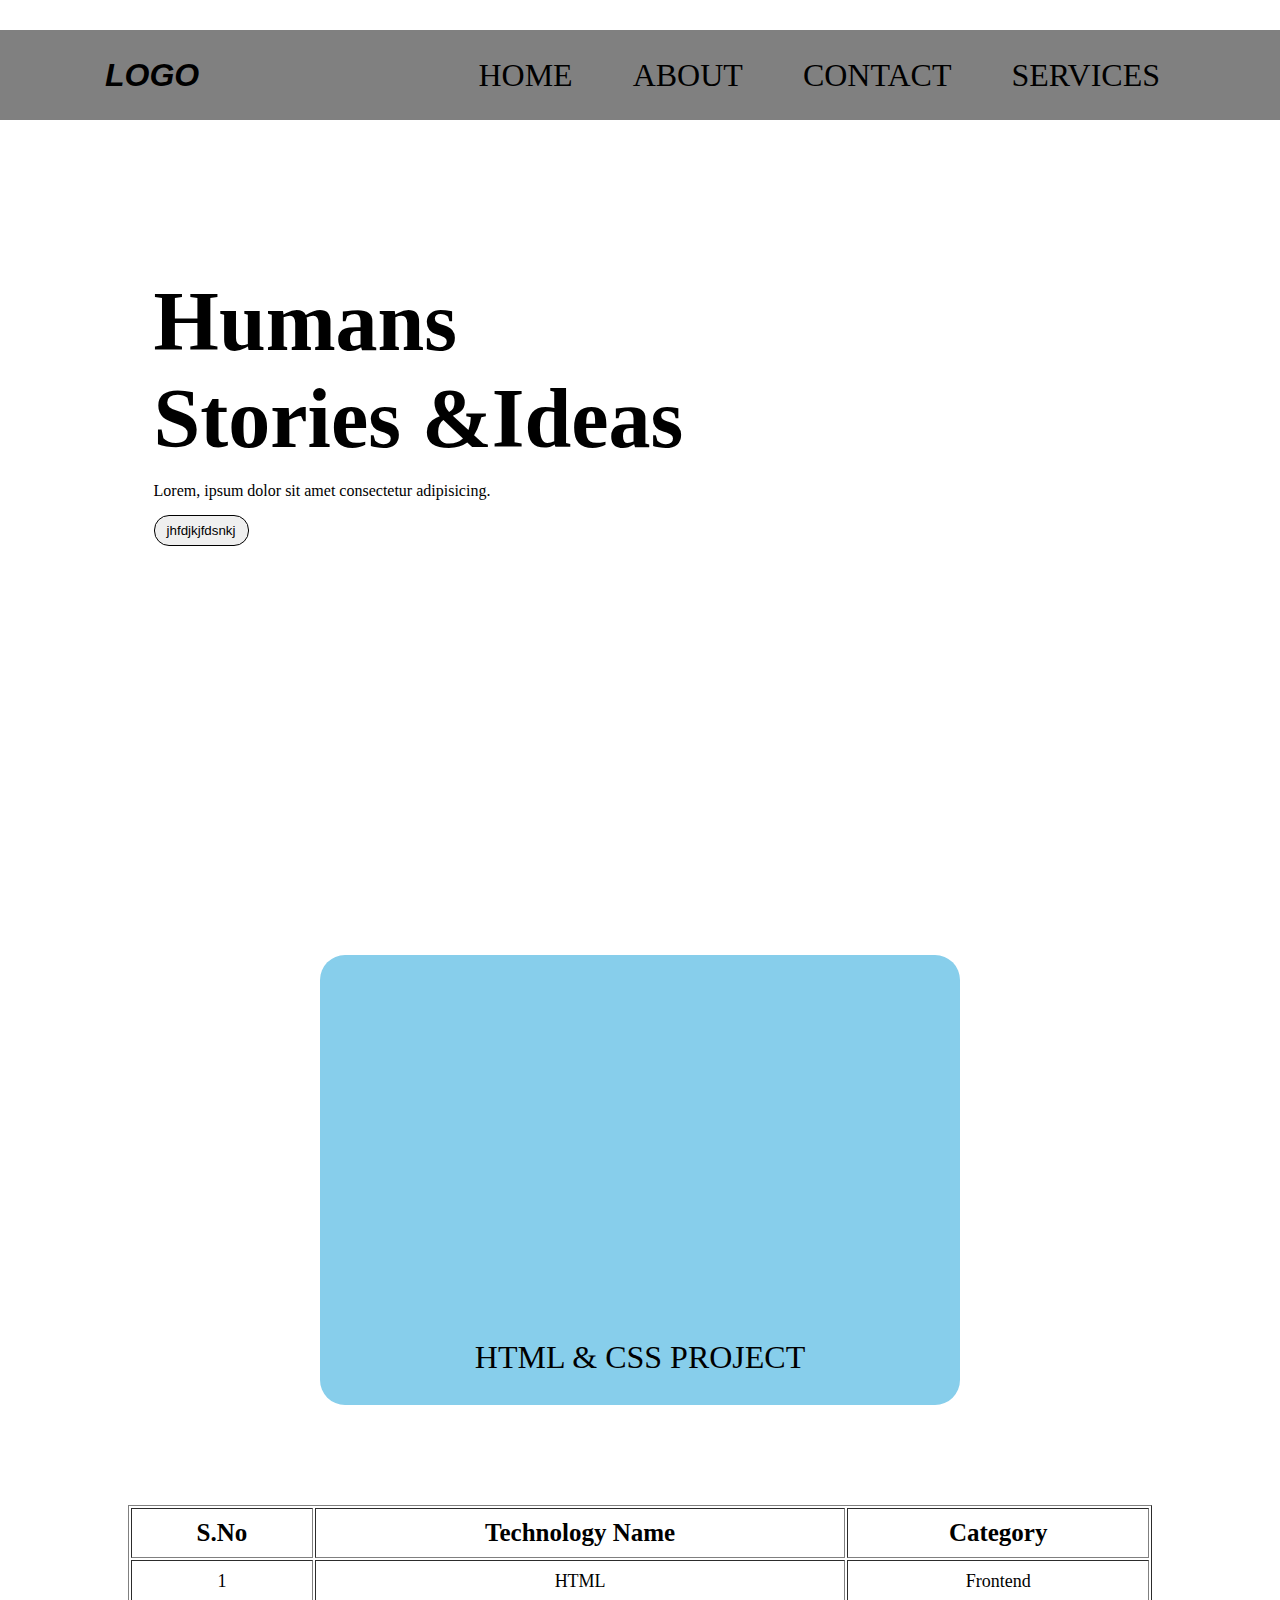
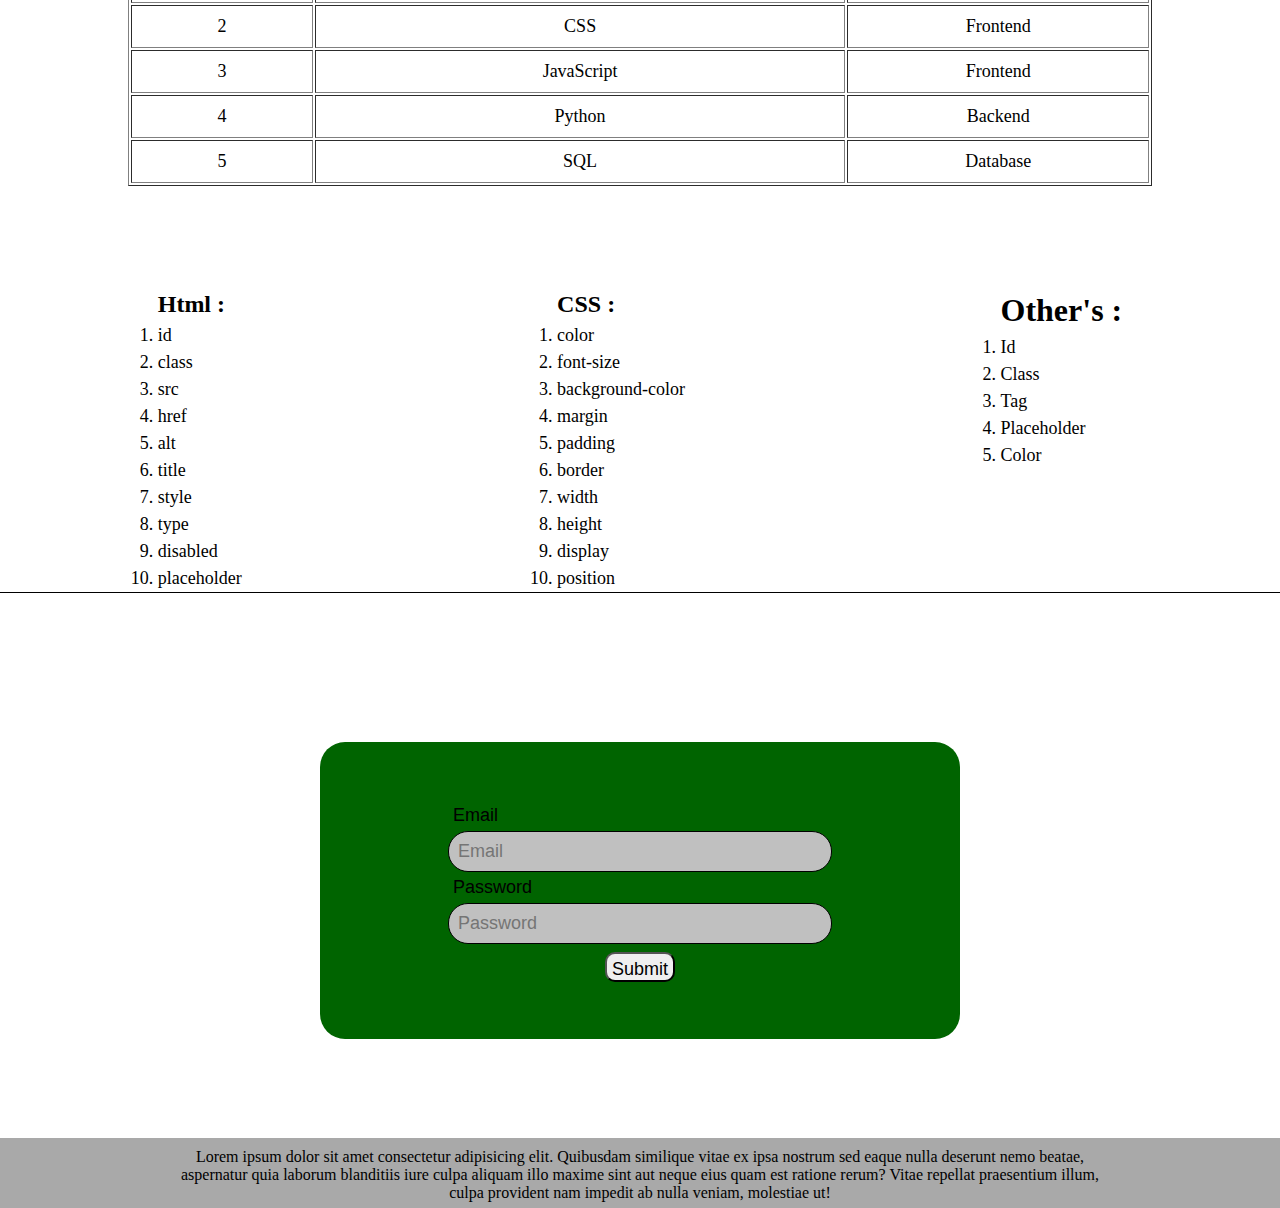
==== QSPIDER/HtmlCssProject/index.html @ 4ee4b19c "exiting" ====
<!DOCTYPE html>
<html lang="en">
<head>
    <meta charset="UTF-8">
    <meta name="viewport" content="width=device-width, initial-scale=1.0">
    <title>HtmlCssProject</title>
    <link rel="stylesheet" href="style.css">
</head>
<body>
    <main>
        <!-- always start with main container -->
        <header>
            <p id="Logo">LOGO</p>
            <nav>
                <a href="">HOME</a>
                <a href="">ABOUT</a>
                <a href="">CONTACT</a>
                <a href="">SERVICES</a>
            </nav>
        </header>
        <div id="hero">
            <!-- left side -->
            <section id="bodyContent" class="article">
                
                <h1>Humans <br>Stories &Ideas</h1>
                <p>Lorem, ipsum dolor sit amet consectetur adipisicing.</p>
                <button>jhfdjkjfdsnkj</button>
                
            </section>
            <!-- right side -->
            <section id="bodyimage" class="article">
                <img src="https://res.cloudinary.com/people-matters/image/upload/q_auto,f_auto/v1511848673/1511848671.jpg" alt="">
            </section>
        </div>
        <article class="projectSection">
            <section>
                <div class="projectImage">
                    <img src="" alt="">
                </div>
                <a href="">HTML & CSS PROJECT</a>
            </section>
            
        </article>
        <div class="techtable">
            <table border="1">
                <tr>
                    <th>S.No</th>
                    <th>Technology Name</th>
                    <th>Category</th>
                </tr>
                <tr>
                    <td>1</td>
                    <td>HTML</td>
                    <td>Frontend</td>
                </tr>
                <tr>
                    <td>2</td>
                    <td>CSS</td>
                    <td>Frontend</td>
                </tr>
                <tr>
                    <td>3</td>
                    <td>JavaScript</td>
                    <td>Frontend</td>
                </tr>
                <tr>
                    <td>4</td>
                    <td>Python</td>
                    <td>Backend</td>
                </tr>
                <tr>
                    <td>5</td>
                    <td>SQL</td>
                    <td>Database</td>
                </tr>
            </table>
        </div >
        <div id="list">
            <section id="left">
                <h2>Html :</h2>
                <ol>
                    <li>id</li>
                    <li>class</li>
                    <li>src</li>
                    <li>href</li>
                    <li>alt</li>
                    <li>title</li>
                    <li>style</li>
                    <li>type</li>
                    <li>disabled</li>
                    <li>placeholder</li>
                </ol>
                
            </section>
            <section id="center">
                <h2>CSS :</h2>
                <ol>
                    <li>color</li>
                    <li>font-size</li>
                    <li>background-color</li>
                    <li>margin</li>
                    <li>padding</li>
                    <li>border</li>
                    <li>width</li>
                    <li>height</li>
                    <li>display</li>
                    <li>position</li>
                </ol>
                
            </section>
            <section id="right">
                <h1>Other's :</h1>
                <ol>
                    <li>Id</li>
                    <li>Class</li>
                    <li>Tag</li>
                    <li>Placeholder</li>
                    <li>Color</li>
                </ol>
            </section>
        </div>
        <div class="form">
            <section>
                <form action="" id="inputform">
                    <label for="">Email</label>
                    <input type="email" placeholder="Email">
                    <label for="">Password</label>
                    <input type="password" id="pass" placeholder="Password">
                    <button type="#">Submit</button>
                </form>
            </section>
        </div>
        <div class="Summary">
            <p>Lorem ipsum dolor sit amet consectetur adipisicing elit.  Quibusdam similique vitae ex ipsa nostrum sed eaque nulla deserunt nemo beatae, <br>aspernatur quia laborum blanditiis iure culpa aliquam illo maxime sint aut neque eius quam est ratione rerum? Vitae repellat praesentium illum,<br> culpa provident nam impedit ab nulla veniam, molestiae ut!</p>
        </div>

    </main>

</body>
</html>
---- QSPIDER/HtmlCssProject/style.css ----
@import url(header.css);
@import url(hero.css);
@import url(projectSection.css);
@import url(form.css);
@import url(tablecss.css);
@import url(listcss.css);
@import url(summary.css);

*{
    margin: 0;
    padding: 0;
    box-sizing: border-box;
}
html,body{
    width: 100%;
    height: 100%;
}
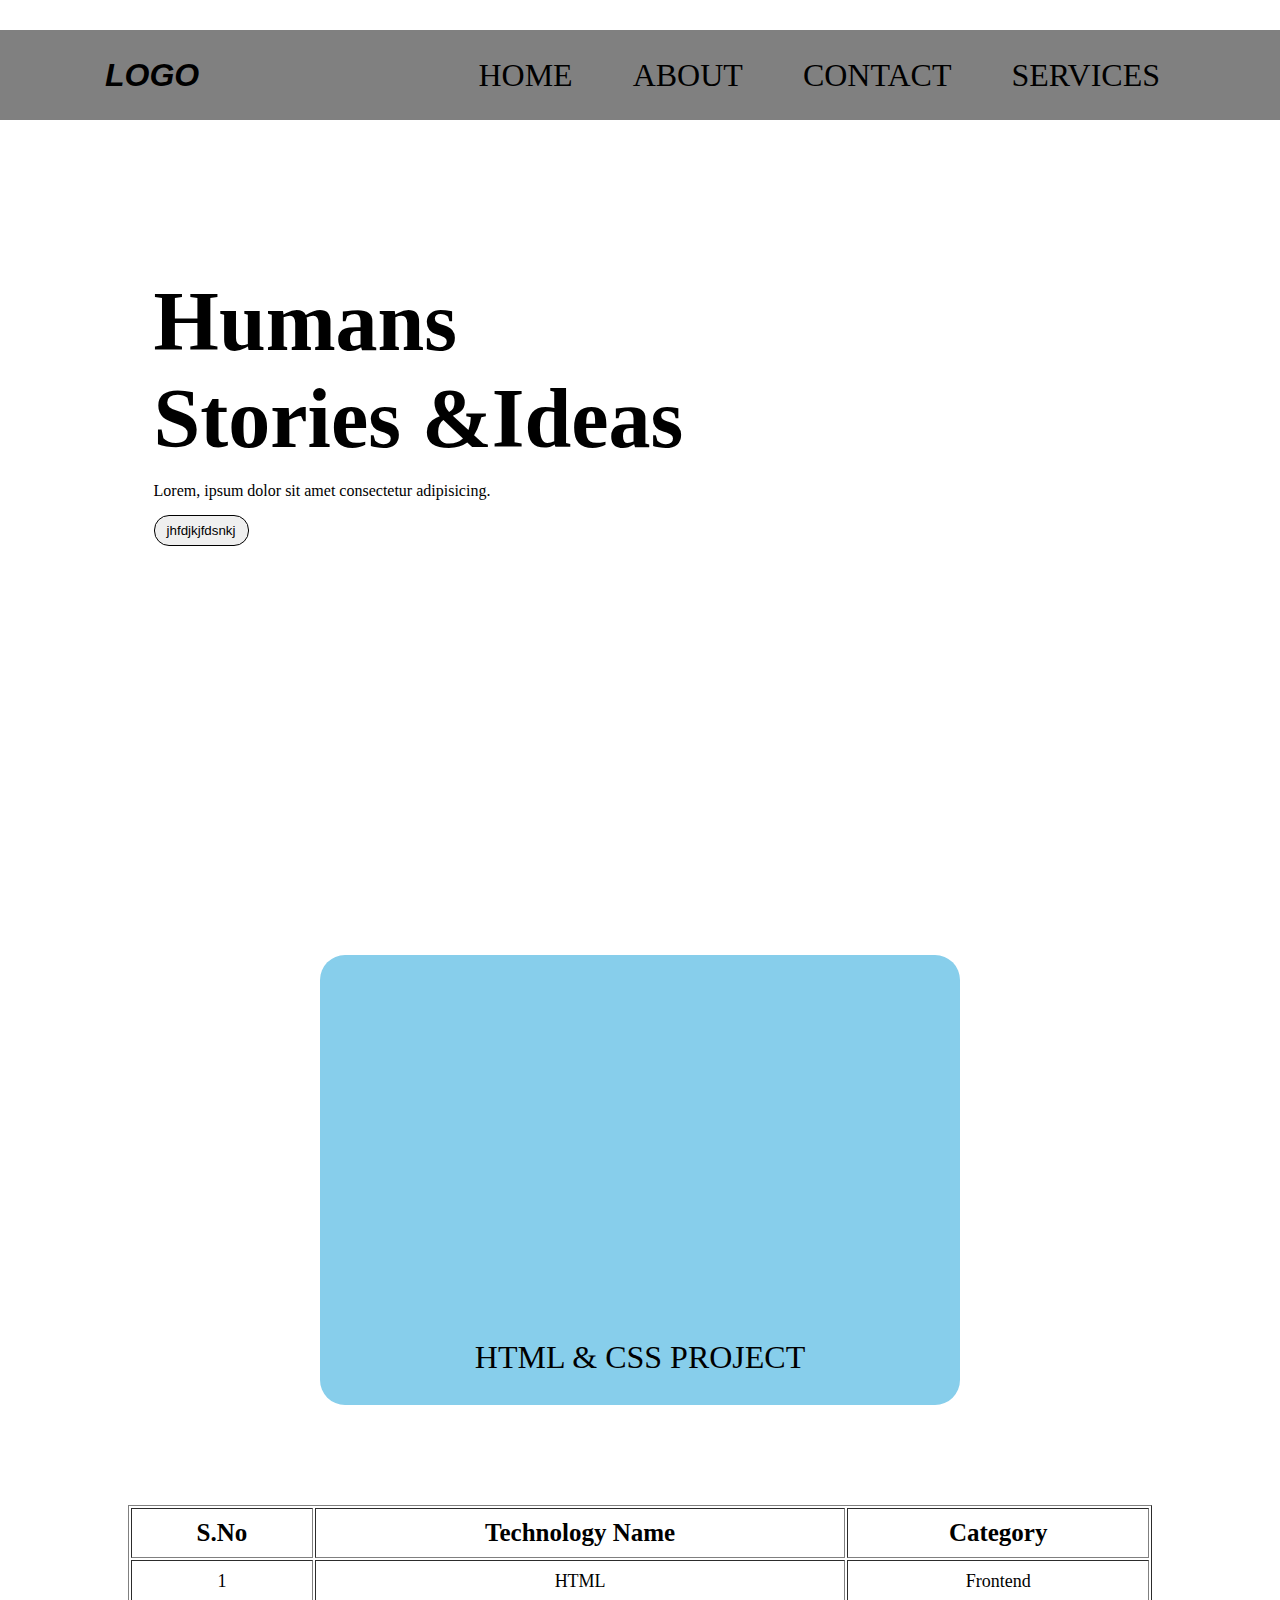
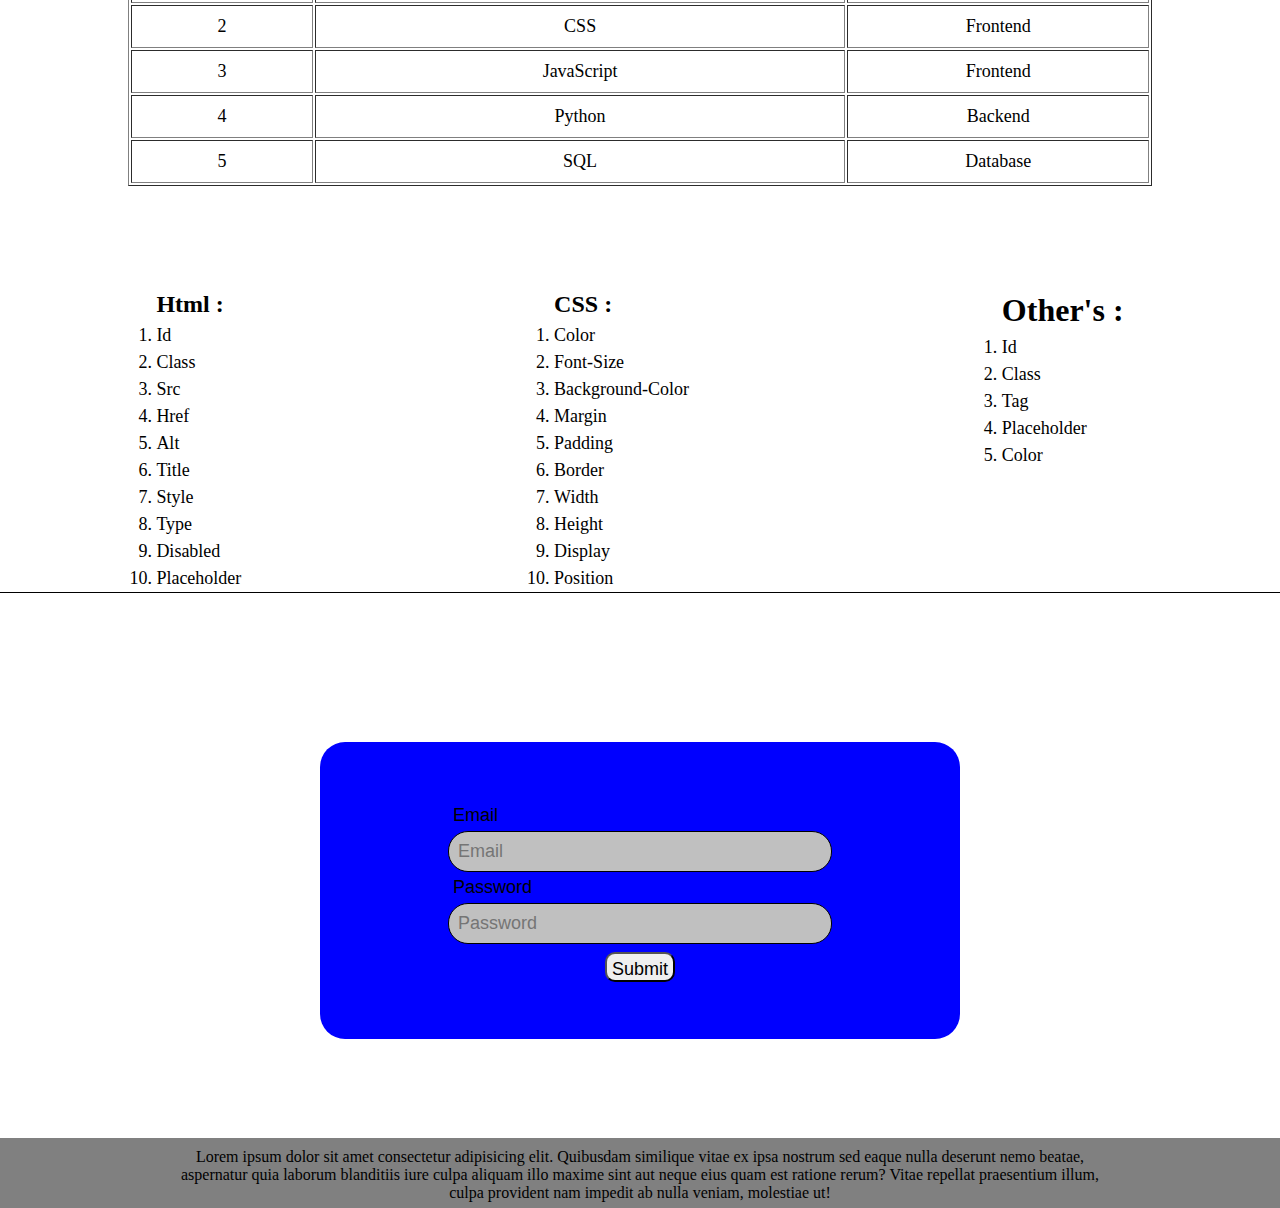
==== commit 511ee2e3: "changes" ====
--- a/QSPIDER/HtmlCssProject/index.html
+++ b/QSPIDER/HtmlCssProject/index.html
@@ -135,6 +135,7 @@
         </div>
 
     </main>
+ 
 
 </body>
 </html>--- a/QSPIDER/HtmlCssProject/style.css
+++ b/QSPIDER/HtmlCssProject/style.css
@@ -5,6 +5,7 @@
 @import url(tablecss.css);
 @import url(listcss.css);
 @import url(summary.css);
+@import url(foot.css);
 
 *{
     margin: 0;
